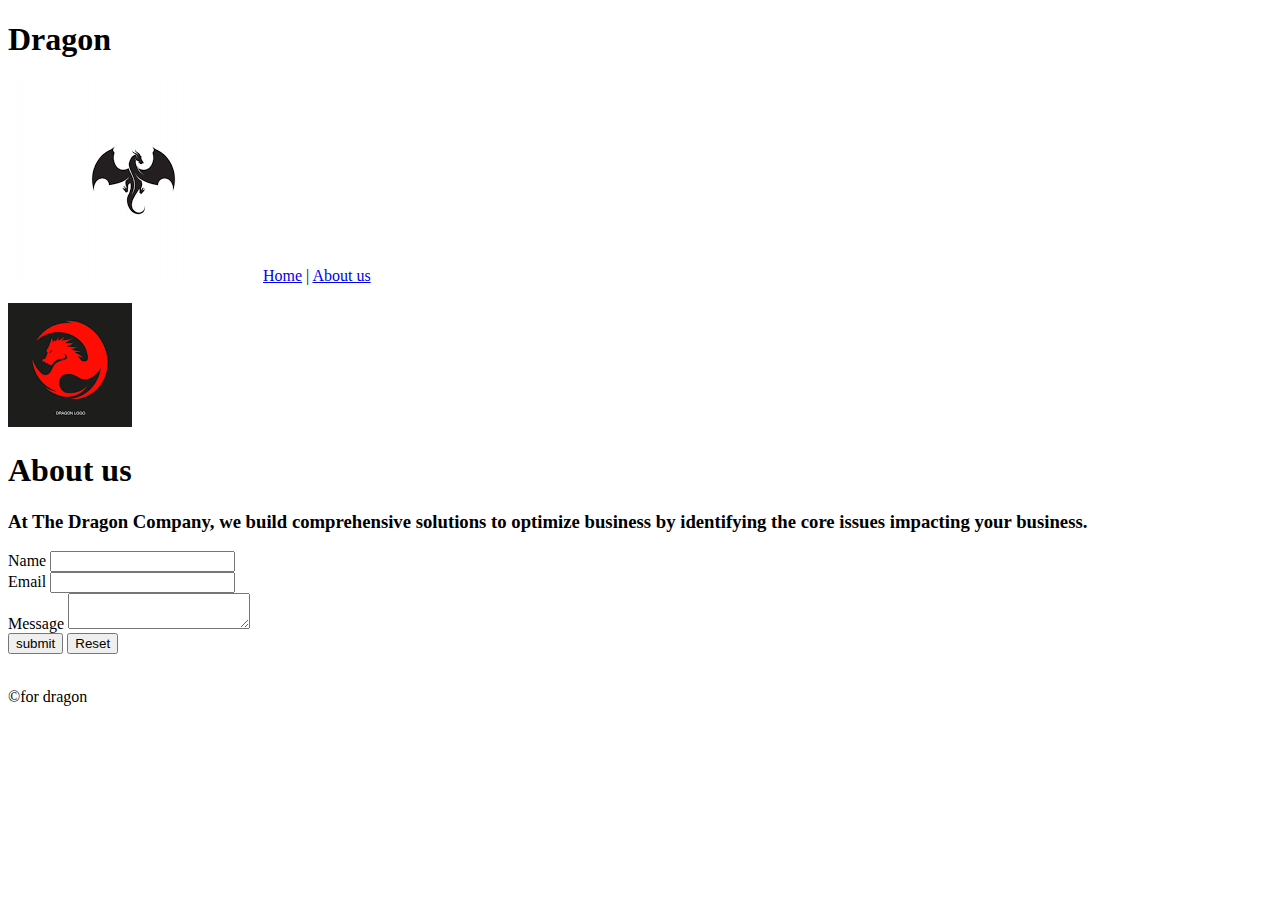
==== About.html @ c579fcfe "Merge pull request #1 from mohammadAlghanim/todo-html" ====
<!DOCTYPE html>
<html lang="en">
<head>
    <meta charset="UTF-8">
    <meta http-equiv="X-UA-Compatible" content="IE=edge">
    <meta name="viewport" content="width=device-width, initial-scale=1.0">
    <title>About us</title>
</head>
<body>
    <header>
        <h1>Dragon</h1>
        <nav>
            <img src="/assets/images.png">
            <a href="/">Home</a> |
            <a href="/About.html">About us</a> 
          </nav>

    </header>
    <main>
        <br>
        <section>
            <img src="/assets/download.png">
              <h1>About us</h1>
              <h3>At The Dragon Company, we build comprehensive solutions to optimize business by identifying the core issues impacting your business.</h3>

        </section>
        <section>
            <form>
                <label>Name</label>
                <input type="text">
                <br>
                <label>Email</label>
                <input type="Email">
                <br>
                <label>Message</label>
                <textarea></textarea><br>
                                              
                   <button>submit</button>
                   <input type="reset">
             </form>
             <br>
  
            
        </section>

    </main>
    <footer>
        <p>&copy;for dragon</p> 


    </footer>
    
</body>
</html>
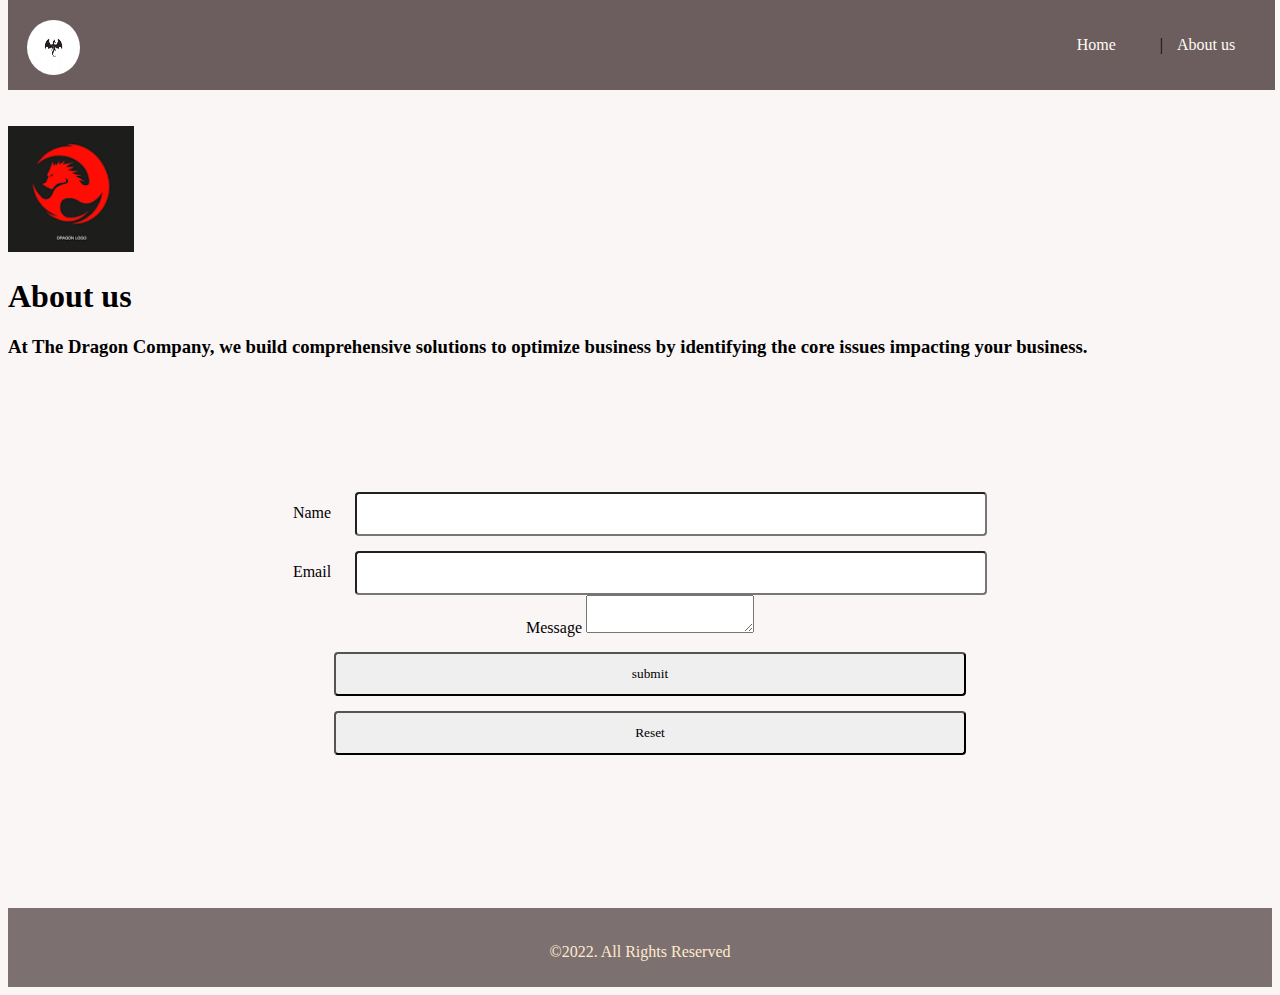
==== commit 92761c92: "Merge pull request #3 from mohammadAlghanim/todo-html" ====
--- a/About.html
+++ b/About.html
@@ -5,50 +5,65 @@
     <meta http-equiv="X-UA-Compatible" content="IE=edge">
     <meta name="viewport" content="width=device-width, initial-scale=1.0">
     <title>About us</title>
+    <link rel="stylesheet" href="/testDesign.css">
+    <link rel="stylesheet" href="/testDesign.css">
 </head>
 <body>
     <header>
-        <h1>Dragon</h1>
-        <nav>
+        <div>
             <img src="/assets/images.png">
-            <a href="/">Home</a> |
-            <a href="/About.html">About us</a> 
-          </nav>
+          </div>
+            <nav>
+              <ul>
+                <li><a href="/">Home</a></li> |
+                <li><a href="/About.html">About us</a></li> 
+              </ul>
+              </nav>
 
     </header>
     <main>
         <br>
-        <section>
-            <img src="/assets/download.png">
-              <h1>About us</h1>
-              <h3>At The Dragon Company, we build comprehensive solutions to optimize business by identifying the core issues impacting your business.</h3>
+        
+            <section id="Message">
+                
+                <img src="/assets/download.png" id="img">
+                <h1>About us</h1>
+                <h3>At The Dragon Company, we build comprehensive solutions to optimize business by identifying the core issues impacting your business.</h3> 
+                   
+            </section>
+         
+        <center>
+            <section>
 
-        </section>
-        <section>
-            <form>
-                <label>Name</label>
-                <input type="text">
-                <br>
-                <label>Email</label>
-                <input type="Email">
-                <br>
-                <label>Message</label>
-                <textarea></textarea><br>
-                                              
-                   <button>submit</button>
-                   <input type="reset">
-             </form>
-             <br>
-  
-            
-        </section>
-
+                <div id="form">
+                <form>
+                    <label for="text">Name</label>
+                    <input type="text" name="Form" id="to">
+                    <br>
+                    <label>Email</label>
+                    <input type="Email">
+                    <br>
+                    <label>Message</label>
+                    <textarea></textarea><br>
+                                                  
+                       <button>submit</button>
+                       <input type="reset">
+                 </form>
+                 <br>
+      
+                </div>
+            </section>
+    
+        </center>
+        
     </main>
-    <footer>
-        <p>&copy;for dragon</p> 
-
-
-    </footer>
+    <footer id="foot">
+    
+        <div id="copy-rights">
+            <p> ©2022. All Rights Reserved</p>
+        </div>
+       
+        </footer>
     
 </body>
 </html>--- a/testDesign.css
+++ b/testDesign.css
@@ -0,0 +1,192 @@
+* {
+  font-family: 'Righteous', cursive;
+}
+
+body {
+  background-color: rgb(251, 246, 246);
+  display: flex;
+  flex-direction: column;
+}
+
+header {
+  background-color: rgb(108 94 94);
+  position: fixed;
+  width: 99%;
+  position: absolute;
+  top: 0;
+}
+
+nav {
+  float: right;
+}
+
+header div img {
+  width: 53px;
+  height: 55px;
+  border-radius: 154%;
+  margin: 20px 0 13px 19px;
+  float: left;
+}
+
+nav ul li {
+  display: inline-block;
+  padding: 20px 10px;
+  font-family: 'Righteous', cursive;
+  margin-right: 30px;
+}
+
+a {
+  color: #fffbf3;
+  text-decoration: none;
+}
+
+.heading {
+  padding: 30px;
+  color: white;
+  font-size: 80px;
+  /* position: relative;
+  top: 41px; */
+}
+
+main div h1 {
+    padding: 329px;
+    color: #070604;
+    font-size: 66px;
+
+}
+
+
+
+
+#med-sec {
+  display: flex;
+}
+
+#img-part {
+  margin: 40px 100px;
+}
+
+#img-part img {
+  width: 400px;
+  height: 400px;
+  border-radius: 20px;
+}
+
+div#par-part {
+  background-color: #f9ca7a;
+  width: 600px;
+  height: 400px;
+  margin: 40px 100px;
+  border-radius: 20px;
+  box-shadow: 0px 3px 7px #0000006e;
+}
+
+#par-part p {
+  font-family: 'Itim', cursive;
+  font-family: 'Ribeye Marrow', cursive;
+  font-size: 35px;
+  padding: 30px;
+}
+
+div#sub-title {
+  font-size: 50px;
+
+}
+
+table {
+  width: 70%;
+  text-align: center;
+}
+
+td, th {
+  border: 1px solid black;
+}
+
+th {
+  padding: 35px 20px;
+}
+
+td {
+  padding: 15px;
+}
+
+div#Table-sec {
+
+  background-color:#fbf6f6;
+}
+
+div#form-title {
+  font-size: 50px;
+  text-align: center;
+}
+
+div#form {
+padding-top: 100px;}
+
+input, select, button {
+  padding: 12px 20px;
+}
+
+input, select, button {
+  padding: 12px 20px;
+  width: 50%;
+  box-sizing: border-box;
+  border-radius: 4px;
+  margin-top: 15px;
+  margin-left: 20px;
+}
+
+/* footer */
+body {
+  display: flex;
+  flex-direction: column;
+}
+
+footer {
+  margin-top: auto;
+  background-color: rgb(125, 112, 112);
+  font-family: 'Righteous', cursive;
+  padding: 10px;
+
+
+
+}
+
+#footer-logo img {
+  margin-top: 20px;
+  float: left;
+  border-radius: 50%;
+  width: 45px;
+  height: 45px;
+}
+
+#social-media {
+
+  color: blanchedalmond;
+  float: right;
+
+}
+
+#social-media p {
+  margin: 0 20px 20px 0;
+}
+
+#copy-rights {
+
+  color: blanchedalmond;
+  margin-top: 25px;
+  text-align: center;
+}
+#tasks{
+  padding-top: 120px;
+  padding-right: 60px;
+}
+#foot{
+  margin-top: 135px;
+}
+#img{
+  width: 10%;
+  padding-top: 100px;
+}
+
+
--- a/testDesign.css
+++ b/testDesign.css
@@ -0,0 +1,192 @@
+* {
+  font-family: 'Righteous', cursive;
+}
+
+body {
+  background-color: rgb(251, 246, 246);
+  display: flex;
+  flex-direction: column;
+}
+
+header {
+  background-color: rgb(108 94 94);
+  position: fixed;
+  width: 99%;
+  position: absolute;
+  top: 0;
+}
+
+nav {
+  float: right;
+}
+
+header div img {
+  width: 53px;
+  height: 55px;
+  border-radius: 154%;
+  margin: 20px 0 13px 19px;
+  float: left;
+}
+
+nav ul li {
+  display: inline-block;
+  padding: 20px 10px;
+  font-family: 'Righteous', cursive;
+  margin-right: 30px;
+}
+
+a {
+  color: #fffbf3;
+  text-decoration: none;
+}
+
+.heading {
+  padding: 30px;
+  color: white;
+  font-size: 80px;
+  /* position: relative;
+  top: 41px; */
+}
+
+main div h1 {
+    padding: 329px;
+    color: #070604;
+    font-size: 66px;
+
+}
+
+
+
+
+#med-sec {
+  display: flex;
+}
+
+#img-part {
+  margin: 40px 100px;
+}
+
+#img-part img {
+  width: 400px;
+  height: 400px;
+  border-radius: 20px;
+}
+
+div#par-part {
+  background-color: #f9ca7a;
+  width: 600px;
+  height: 400px;
+  margin: 40px 100px;
+  border-radius: 20px;
+  box-shadow: 0px 3px 7px #0000006e;
+}
+
+#par-part p {
+  font-family: 'Itim', cursive;
+  font-family: 'Ribeye Marrow', cursive;
+  font-size: 35px;
+  padding: 30px;
+}
+
+div#sub-title {
+  font-size: 50px;
+
+}
+
+table {
+  width: 70%;
+  text-align: center;
+}
+
+td, th {
+  border: 1px solid black;
+}
+
+th {
+  padding: 35px 20px;
+}
+
+td {
+  padding: 15px;
+}
+
+div#Table-sec {
+
+  background-color:#fbf6f6;
+}
+
+div#form-title {
+  font-size: 50px;
+  text-align: center;
+}
+
+div#form {
+padding-top: 100px;}
+
+input, select, button {
+  padding: 12px 20px;
+}
+
+input, select, button {
+  padding: 12px 20px;
+  width: 50%;
+  box-sizing: border-box;
+  border-radius: 4px;
+  margin-top: 15px;
+  margin-left: 20px;
+}
+
+/* footer */
+body {
+  display: flex;
+  flex-direction: column;
+}
+
+footer {
+  margin-top: auto;
+  background-color: rgb(125, 112, 112);
+  font-family: 'Righteous', cursive;
+  padding: 10px;
+
+
+
+}
+
+#footer-logo img {
+  margin-top: 20px;
+  float: left;
+  border-radius: 50%;
+  width: 45px;
+  height: 45px;
+}
+
+#social-media {
+
+  color: blanchedalmond;
+  float: right;
+
+}
+
+#social-media p {
+  margin: 0 20px 20px 0;
+}
+
+#copy-rights {
+
+  color: blanchedalmond;
+  margin-top: 25px;
+  text-align: center;
+}
+#tasks{
+  padding-top: 120px;
+  padding-right: 60px;
+}
+#foot{
+  margin-top: 135px;
+}
+#img{
+  width: 10%;
+  padding-top: 100px;
+}
+
+
